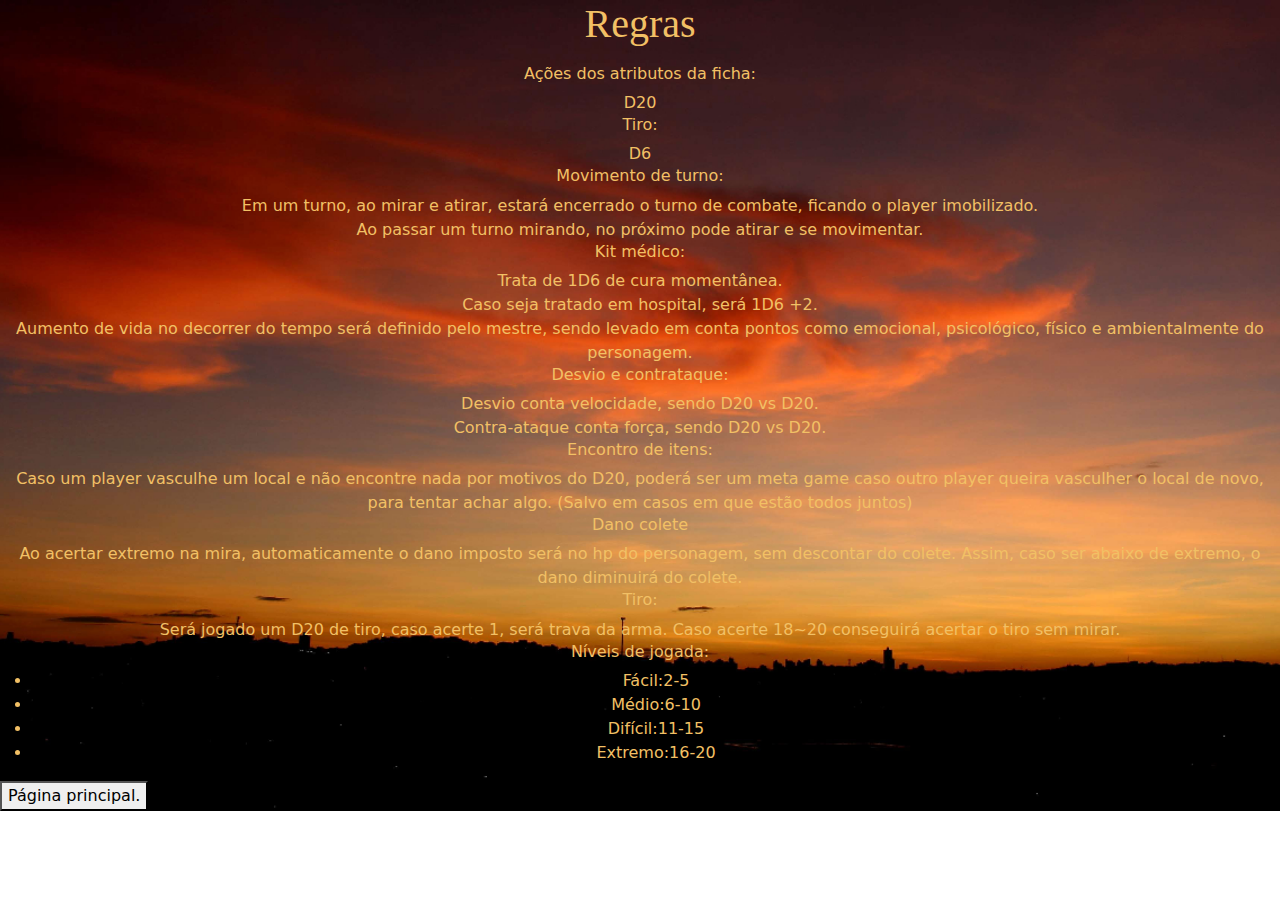
==== regras.html @ f02b1dc8 "Primeiro commit" ====
<!doctype html>
<html lang="en">
  <head>
    <meta charset="utf-8">
    <meta name="viewport" content="width=device-width, initial-scale=1">
    <title>Regras gerais</title>
    <link href="https://cdn.jsdelivr.net/npm/bootstrap@5.3.3/dist/css/bootstrap.min.css" rel="stylesheet" integrity="sha384-QWTKZyjpPEjISv5WaRU9OFeRpok6YctnYmDr5pNlyT2bRjXh0JMhjY6hW+ALEwIH" crossorigin="anonymous">
    <link href="main.css" rel="stylesheet">
  </head>
  <body id="regrasbody">
    <h1 class="regras">Regras</h1>
    <div id="divRegras">
    <p>
        <h6>Ações dos atributos da ficha:</h3> 
            D20
        <h6>Tiro:</h6>
            D6
        <h6>Movimento de turno:</h6>
            Em um turno, ao mirar e atirar, estará encerrado o turno de combate, ficando o player imobilizado.<br>
            Ao passar um turno mirando, no próximo pode atirar e se movimentar.
        <h6>Kit médico:</h6>
            Trata de 1D6 de cura momentânea.<br>
            Caso seja tratado em hospital, será 1D6 +2.<br>
            Aumento de vida no decorrer do tempo será definido pelo mestre, sendo levado em conta pontos como emocional, psicológico, físico e ambientalmente do personagem.
        <h6>Desvio e contrataque:</h6>
            Desvio conta velocidade, sendo D20 vs D20. <br>
            Contra-ataque conta força, sendo D20 vs D20.
        <h6>Encontro de itens:</h6>
        Caso um player vasculhe um local e não encontre nada por motivos do D20, poderá ser um meta game caso outro player queira vasculher o local de novo, para tentar achar algo. (Salvo em casos em que estão todos juntos)
        <h6>Dano colete</h6>
        Ao acertar extremo na mira, automaticamente o dano imposto será no hp do personagem, sem descontar do colete. Assim, caso ser abaixo de extremo, o dano diminuirá do colete.
        <h6>Tiro:</h6>
        Será jogado um D20 de tiro, caso acerte 1, será trava da arma. Caso acerte 18~20 conseguirá acertar o tiro sem mirar.    
        <h6>Níveis de jogada:</h6>
        <ul>
            <li>Fácil:2-5</li>
            <li>Médio:6-10</li>
            <li>Difícil:11-15</li>
            <li>Extremo:16-20</li>
        </ul>
    </p>
    </div>
    <button onclick="voltar()">Página principal.</button>
    <script src="style.js"></script>
    <script src="https://cdn.jsdelivr.net/npm/bootstrap@5.3.3/dist/js/bootstrap.bundle.min.js" integrity="sha384-YvpcrYf0tY3lHB60NNkmXc5s9fDVZLESaAA55NDzOxhy9GkcIdslK1eN7N6jIeHz" crossorigin="anonymous"></script>
  </body>
</html>
---- main.css ----
h1{
    text-align: center;
    font-family: Brush Script MT;
}

#listaDanos{
    color: white;
}

.abaixo {
position: relative;
display: inline-block;
padding: 24px;
padding-right: unset;
}

.abaixo img{
    display: block;
    width: 100%;
    height: auto;
}

.overlay-text{
    color: orange;
    position: absolute;
    top: 50%;
    left: 50%;
    transform: translate(-50%, -50%);
    font-size: 20px;
    background-color: rgba(0, 0, 0, 0.5);
    padding: 10px;
    text-align: center;
    border-radius: 10px;
}

#divRegras{
    text-align: center;
}

#divArmas{
width: 23.2%;
margin: auto;
background-color: hwb(180 72% 27%);
opacity: 96%;
}

/*Estilização dos itens*/
#colt{
    height: 50px;
}

#remington{
    height: 120px;
}

#lemat{
    height: 100px;
}

#winchester{
    height: 100px;
}

#spring{
    height: 130px;
}

#buffalo{
    height: 80px;
}

#shotgun{
    height: 100px;
}

#sniper{
    height: 80px;
}

#danosbody{
    background-image: url("/imgs/wallpaperflare.com_wallpaper.jpg");
    background-size:cover;
    background-position: center;
    background-repeat: no-repeat;

}

#armasBody{
    background-image: url("/imgs/wallpaperflare.com_wallpaper.jpg");
    background-size:cover;
    background-position: center;
    background-repeat: no-repeat;
}

#armasBody h1{
    color: white;
}

#regrasbody{
    background-image: url("/imgs/wallpaperflare.com_wallpaper.jpg");
    background-size:cover;
    background-position: center;
    background-repeat: no-repeat;
}

#regrasbody{
    color: rgb(242, 192, 101);
}

#cidadebody{
    background-image: url("/imgs/wallpaperflare.com_wallpaper.jpg");
    background-size:cover;
    background-position: center;
    background-repeat: no-repeat;
}

#indexbody{
    background-image: url("/imgs/wallpaperflare.com_wallpaper.jpg");
    background-size:cover;
    background-position: center;
    background-repeat: no-repeat;
}
#indexbody h1{
    color: white;
}

#frase{
    color: orange;
    
}
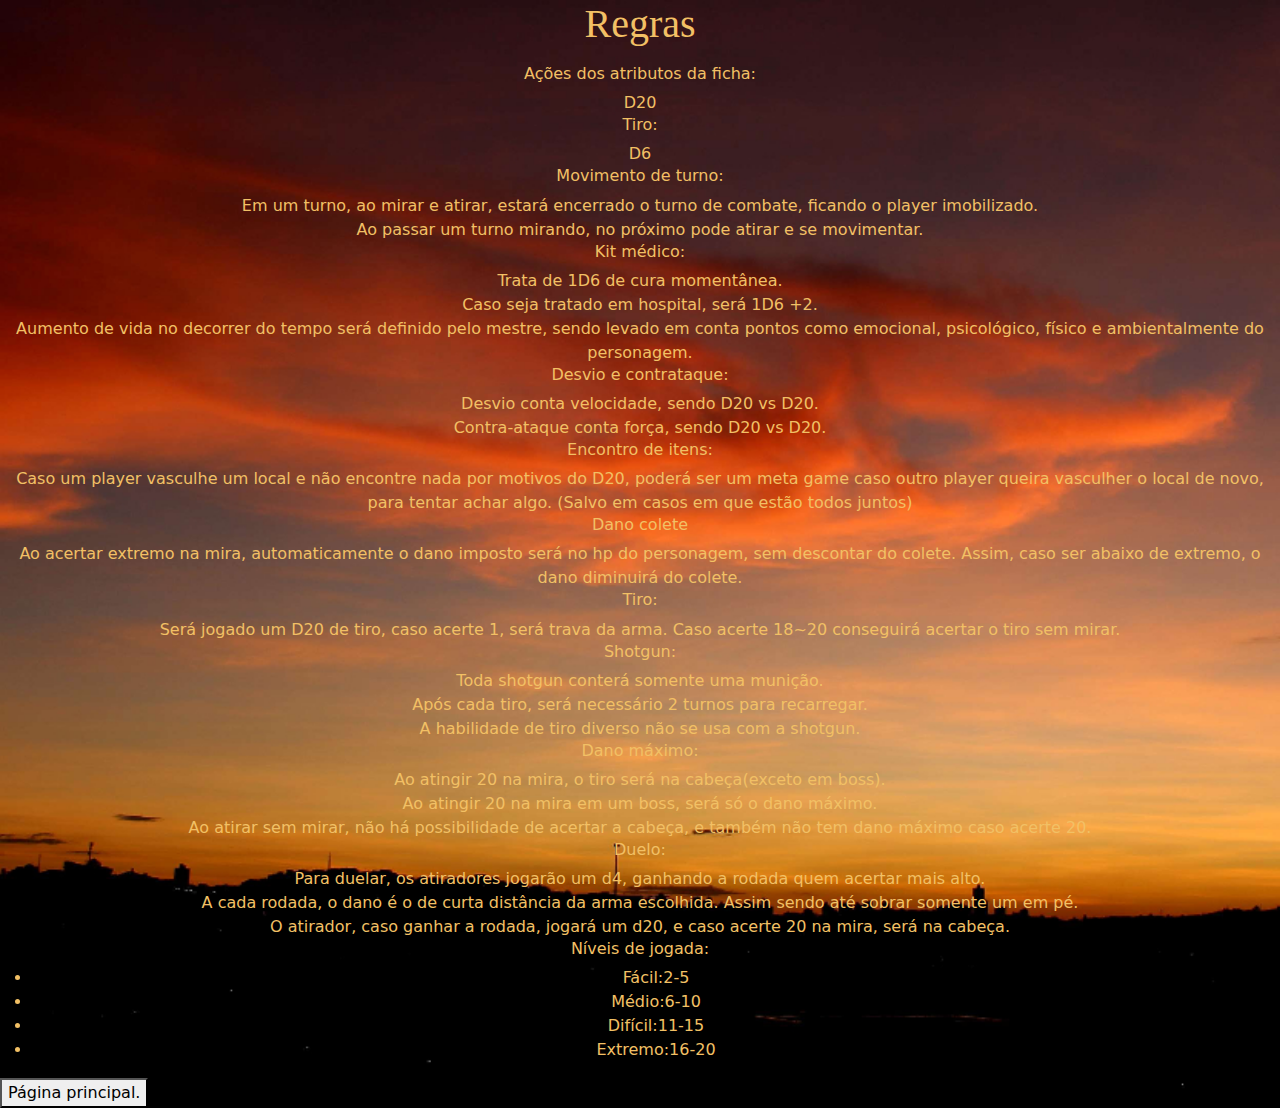
==== commit 71496e3a: "Atualização das regras" ====
--- a/regras.html
+++ b/regras.html
@@ -31,6 +31,18 @@
         Ao acertar extremo na mira, automaticamente o dano imposto será no hp do personagem, sem descontar do colete. Assim, caso ser abaixo de extremo, o dano diminuirá do colete.
         <h6>Tiro:</h6>
         Será jogado um D20 de tiro, caso acerte 1, será trava da arma. Caso acerte 18~20 conseguirá acertar o tiro sem mirar.    
+       <h6>Shotgun:</h6>
+        Toda shotgun conterá somente uma munição.<br>
+        Após cada tiro, será necessário 2 turnos para recarregar. <br>
+        A habilidade de tiro diverso não se usa com a shotgun.
+       <h6>Dano máximo:</h6>
+       Ao atingir 20 na mira, o tiro será na cabeça(exceto em boss).<br>
+       Ao atingir 20 na mira em um boss, será só o dano máximo.<br>
+       Ao atirar sem mirar, não há possibilidade de acertar a cabeça, e também não tem dano máximo caso acerte 20.
+       <h6>Duelo:</h6>
+       Para duelar, os atiradores jogarão um d4, ganhando a rodada quem acertar mais alto.<br>
+       A cada rodada, o dano é o de curta distância da arma escolhida. Assim sendo até sobrar somente um  em pé.<br>
+       O atirador, caso ganhar a rodada, jogará um d20, e caso acerte 20 na mira, será na cabeça.
         <h6>Níveis de jogada:</h6>
         <ul>
             <li>Fácil:2-5</li>
--- a/main.css
+++ b/main.css
@@ -1,3 +1,4 @@
+
 h1{
     text-align: center;
     font-family: Brush Script MT;
@@ -78,7 +79,7 @@
 }
 
 #danosbody{
-    background-image: url("/imgs/wallpaperflare.com_wallpaper.jpg");
+    background-image: url("./imgs/wallpaperflare.com_wallpaper.jpg");
     background-size:cover;
     background-position: center;
     background-repeat: no-repeat;
@@ -86,7 +87,7 @@
 }
 
 #armasBody{
-    background-image: url("/imgs/wallpaperflare.com_wallpaper.jpg");
+    background-image: url("./imgs/wallpaperflare.com_wallpaper.jpg");
     background-size:cover;
     background-position: center;
     background-repeat: no-repeat;
@@ -97,7 +98,7 @@
 }
 
 #regrasbody{
-    background-image: url("/imgs/wallpaperflare.com_wallpaper.jpg");
+    background-image: url("./imgs/wallpaperflare.com_wallpaper.jpg");
     background-size:cover;
     background-position: center;
     background-repeat: no-repeat;
@@ -108,14 +109,14 @@
 }
 
 #cidadebody{
-    background-image: url("/imgs/wallpaperflare.com_wallpaper.jpg");
+    background-image: url("./imgs/wallpaperflare.com_wallpaper.jpg");
     background-size:cover;
     background-position: center;
     background-repeat: no-repeat;
 }
 
 #indexbody{
-    background-image: url("/imgs/wallpaperflare.com_wallpaper.jpg");
+    background-image: url("./imgs/wallpaperflare.com_wallpaper.jpg");
     background-size:cover;
     background-position: center;
     background-repeat: no-repeat;
@@ -128,3 +129,14 @@
     color: orange;
     
 }
+
+@media (min-width: 375px) and (max-width: 1024px){
+    body{
+        margin: 0;
+        padding: 0;
+    }
+
+    .overlay-text{
+        font-size: 10px;
+    }
+}